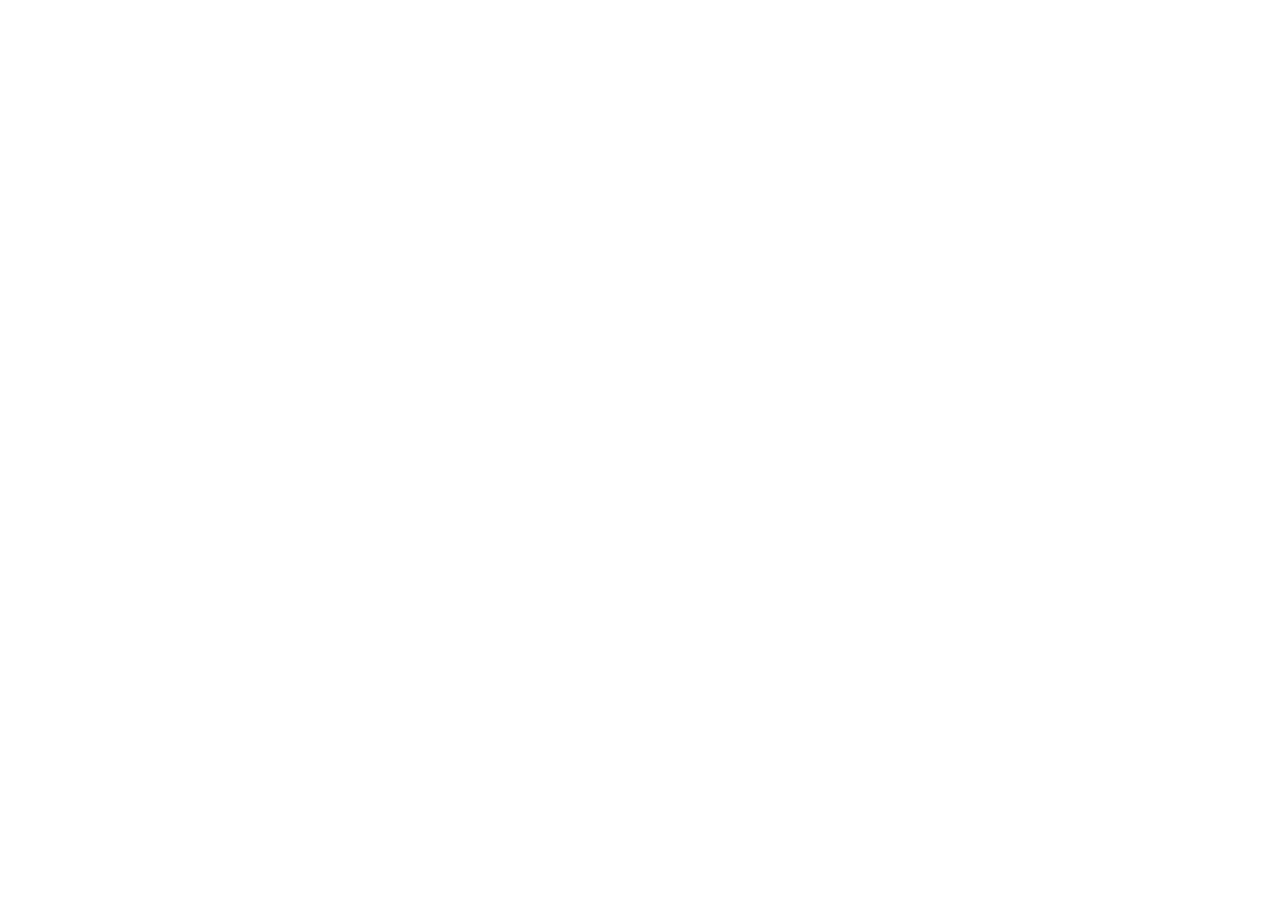
==== Index.html @ 80278237 "Make prototype pages" ====
<html>
    <head>
        <body>
            <header>
                <nav>
                    <main>
                        <footer>
                            
                        </footer>
                    </main>
                </nav>
            </header>
        </body>
    </head>
</html>
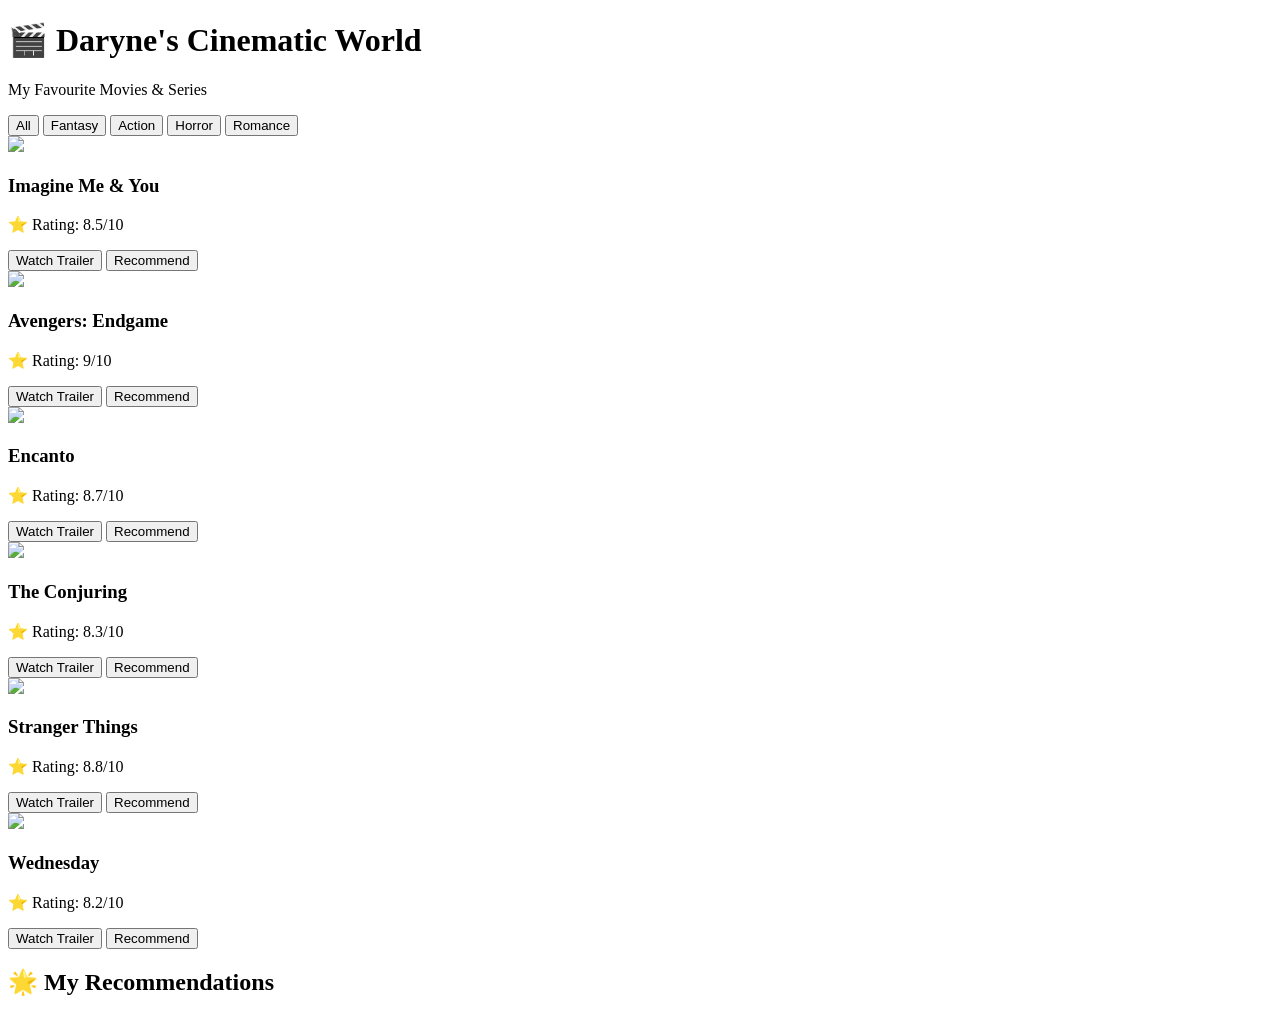
==== commit 8cf7f7f4: "Protoype hobby" ====
--- a/Index.html
+++ b/Index.html
@@ -1,15 +1,31 @@
+<!DOCTYPE html>
 <html>
-    <head>
-        <body>
-            <header>
-                <nav>
-                    <main>
-                        <footer>
-                            
-                        </footer>
-                    </main>
-                </nav>
-            </header>
-        </body>
-    </head>
-</html>+<head>
+    <title>Daryne's Cinematic World</title>
+    <link rel="stylesheet" href="style.css">
+</head>
+<body>
+
+<header>
+    <h1>🎬 Daryne's Cinematic World</h1>
+    <p>My Favourite Movies & Series</p>
+</header>
+
+<section class="filters">
+    <button onclick="filterContent('all')">All</button>
+    <button onclick="filterContent('fantasy')">Fantasy</button>
+    <button onclick="filterContent('action')">Action</button>
+    <button onclick="filterContent('horror')">Horror</button>
+    <button onclick="filterContent('romance')">Romance</button>
+</section>
+
+<section id="contentList" class="content-grid"></section>
+
+<section class="recommendations">
+    <h2>🌟 My Recommendations</h2>
+    <ul id="recommendList"></ul>
+</section>
+
+<script src="script.js"></script>
+</body>
+</html>
